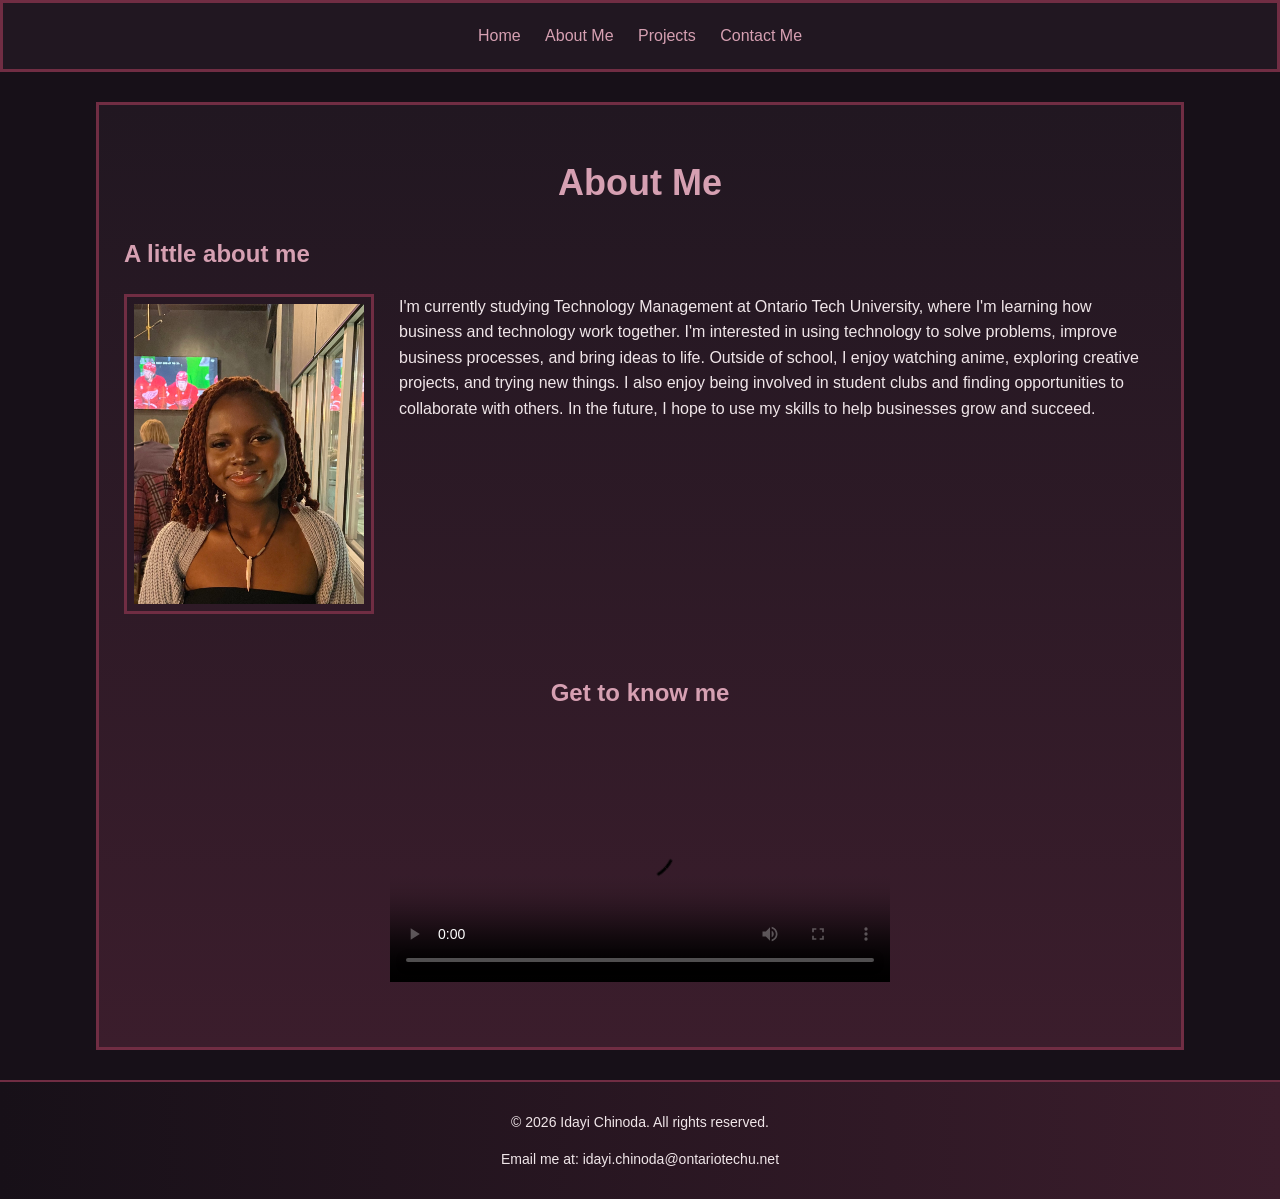
==== about.html @ 3673e556 "Add portfolio website files" ====
<!DOCTYPE html> <!--doctype declaration-->

<html lang = "en"> <!--sets page language to english-->

    <head>
        <meta charset="UTF-8"> <!--supports a wider range of characters-->
        <meta name="viewport" content = "width=device-width, initial-scale=1.0"> <!--tells browser how to set up webpage on different devices-->

        <title>About Me</title>

        <!--using link element and rel/href attributes to link css files-->
        <link rel="stylesheet" href="portfolio_style/laptop.css">
        <link rel="stylesheet" href="portfolio_style/tablet.css">
        <link rel="stylesheet" href="portfolio_style/mobile.css">
    </head>

    <body>
        <header>
            <nav><!--links to other web pages using href attribute-->
                <a href="index.html">Home</a>
                <a href="about.html">About Me</a>
                <a href="projects.html">Projects</a>
                <a href="contact.html">Contact Me</a>
            </nav>
        </header>

        <main>
            <h1>About Me</h1> 

            <div class="about-info"><!--creating class for my first wrapper-->
                <h2>A little about me</h2>

                <img src="IMG_2015.jpeg" alt="Photo of me" class="about-photo"><!--alt provides text alternative for assistive tech -->

                <p>I'm currently studying Technology Management at Ontario Tech University, where I'm learning how business and technology work together. I'm interested in using technology to solve problems, improve business processes, and bring ideas to life. Outside of school, I enjoy watching anime, exploring creative projects, and trying new things. I also enjoy being involved in student clubs and finding opportunities to collaborate with others. In the future, I hope to use my skills to help businesses grow and succeed.</p>   
            </div>

            <div class="about-video"><!--creating class for my second wrapper-->
                <h2>Get to know me</h2>
                
                <video width="500" controls poster="IMC_logo.png">
                    <source src="about_me_video.mp4" type="video/mp4">
                    <source src="about_me_video.ogv" type="video/ogg"><!--adding both ogv and mp4 formats for flexibility -->
                    Your browser doesn't support the video tag. <!--fall back text-->
                </video>
            </div>
        </main>

        <footer> <!--printing my email in footer and creating copyright-->
                <p>&copy; 2026 Idayi Chinoda. All rights reserved.</p>
                <p>Email me at: idayi.chinoda@ontariotechu.net</p>
        </footer>
    </body>

</html>
---- portfolio_style/laptop.css ----
/* general styling for page */

* { box-sizing: border-box; }

body {
    margin: 0px;
    padding: 0px;
    font-family: Verdana, Geneva, Arial, sans-serif;
    color: #F0E6E9;
    background-color: #171018;
    line-height: 1.6; /* adds spacing between lines for readability */
}

/* styling the nav bar */

header {
    background-color: #211721;
    padding: 20px;
    text-align: center;
    border : 3px solid #702D43;
}

nav a {
    color: #D6A0B2;
    margin: 0px 10px;
    text-decoration: none;
}

nav a:hover { /* when hovering text turns white*/
    color: white;
}

/* main content styling */

main {
    width: 85%;
    max-width: 1100px;
    margin: 30px auto;
    padding: 25px;
    text-align: center;

    /* using linear gradient for the background */
    background: linear-gradient(to bottom, #211721, #3B1D2C);

    border: 3px solid #702D43;
}

h1 {
    color: #D6A0B2;
    font-size: 36px;
}

h2 {
    color: #D6A0B2;
    font-size: 24px;
}

p {
    font-size: 16px;
}

/* about page styling */

.about-info { /*styling info section */
    width: 100%;
    text-align: left;
}

.about-photo { /*styling photo on about page */
    width: 250px;
    max-width: 40%;
    height: auto;
    float: left;
    margin: 0px 25px 20px 0px;
    border: 3px solid #702D43;
    padding: 7px;
}

.about-video { /*centers video section and adds spacing */
    clear: both;
    padding : 20px;
    text-align: center;
}

video {
    display: block;
    width: 500px;
    max-width: 100%;
    height: auto;
    margin: 20px auto;
}

/* styling for the projects page */

article {
    display: inline-block; /* puts the project elements next to each other */
    vertical-align: top;
    width: 44%;
    margin: 2%;
    padding: 20px;
    text-align: left;
    border: 1px solid #702D43;
    background-color: #211721;
}

article h2 {
    margin-top: 0px;
    font-size: 22px;
}

/* contact me page styling */

form {
    width: 70%;
    max-width: 450px;
    margin: 25px auto;
    text-align: left;
}

label {
    display: block;
    margin-top: 20px;
    color: #D6A0B2;
}

input, textarea {
    display: block;
    width: 100%;
    padding: 10px;
    margin-top: 5px;
    border: 3px solid #702D43;
    background-color: #211721;
    color: white;
    font-family: Arial, sans-serif;
    font-size: 16px;
}

textarea {
    height: 100px;
}

input:focus, textarea:focus { /* highlights form field when selected by the user */
    outline: 1px solid #D6A0B2;
}

button {
    margin-top: 15px;
    padding: 10px 20px;
    background-color: #702D43;
    color: white;
    border: 1px solid #D6A0B2;
    cursor: pointer;
}

button:hover {
    background-color: #8A3D56;
}

/* styling for footer */

footer {
    background: linear-gradient(to right, #171018, #3B1D2C); /* uses a horizontal linear gradient for the footer background */
    color: #F0E6E9;
    padding: 15px;
    text-align: center;
    border-top: 2px solid #702D43;
}

footer p {
    font-size: 14px;
}

footer a {
    color: #D6A0B2;
}
---- portfolio_style/tablet.css ----
@media only screen and (min-width: 481px)
and (max-width: 960px) { /* media query for screen sizes between 481 and 960 */

    main { /* main content styling */
        width: 90%;
        padding: 20px;
        margin: 25px auto;
    }

    h1 { /* sets font size for h1 */
        font-size: 32px;
    }

    h2 { /* sets font size for h2 */
        font-size: 22px;
    }

    nav a { /* adjusts horizontal margin surrounding nav bar */
        margin: 0px 7px;
    }

    article { /* changes size for articles */
        width: 45%;
        margin: 1.5%;
        padding: 15px;
    }

    .about-photo { /* declares size for photo class */
        width: 220px;
    }

    form { /* resizes width of contact form*/
        width: 80%;
    }

    video { /* declares size for video */
        width: 100%;
        max-width: 500px;
    }
}
---- portfolio_style/mobile.css ----
@media only screen and (max-width : 480px) { /* media query for screen sizes 480 and narrower */

    header { /* resizes padding around header */
        padding: 15px 10px;
    }

    nav a { /* displays nav links next to each other */
        display: inline-block;
        margin: 5px 6px;
        font-size: 14px;
    }

    main { /* main content styling */
        width: 94%;
        padding: 15px;
        margin: 20px auto;
    }

    h1 { /* declares font size for h1 */
        font-size: 28px;
    }

    h2 { /* declares font size for h2 */
        font-size: 21px;
    }

    /* stack the photo above the intro and centers it */

    .about-photo {
        float: none;
        display: block;
        width: 220px;
        max-width: 100%;
        margin: 0px auto 20px;
    }

    .about-info { /* re-aligns text */
        text-align: center;
    }

    .about-video { /* adds space above video */
        padding-top: 10px;
    }

    video { /* declares size for video */
        width: 100%;
        max-width: 100%;
    }

    /* stack projects vertically */

    article {
        display: block;
        width: 100%;
        margin: 20px 0px;
        padding: 15px;
    }

    /* make the contact form fit the screen */

    form { /* makes form fit screen */
        width: 100%;
    }

    input, textarea { /* declares size for input and textarea */
        width: 100%;
    }

    footer { /* resizes padding around footer */
        padding: 15px 10px;
    }

    footer p { /* makes font size smaller */
        font-size: 13px;
    }

}
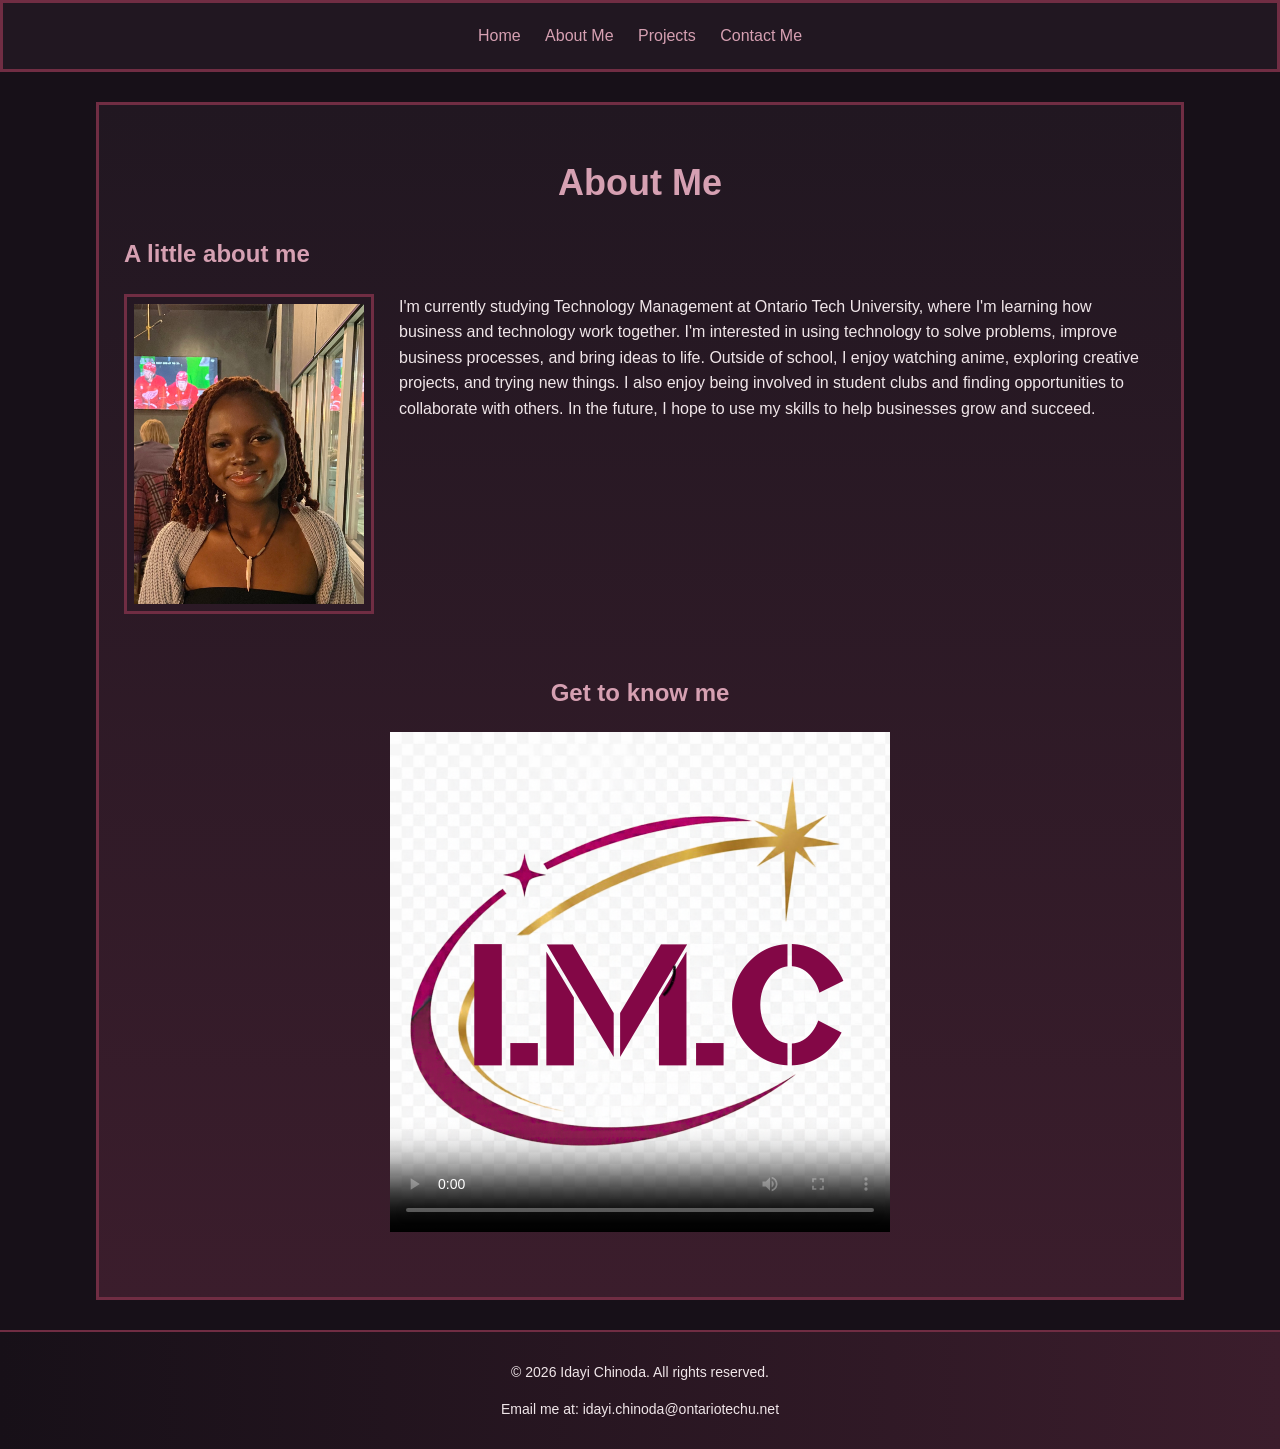
==== commit b7e2c655: "Fix video poster filename" ====
--- a/about.html
+++ b/about.html
@@ -38,7 +38,7 @@
             <div class="about-video"><!--creating class for my second wrapper-->
                 <h2>Get to know me</h2>
                 
-                <video width="500" controls poster="IMC_logo.png">
+                <video width="500" controls poster="IMC_Logo.png">
                     <source src="about_me_video.mp4" type="video/mp4">
                     <source src="about_me_video.ogv" type="video/ogg"><!--adding both ogv and mp4 formats for flexibility -->
                     Your browser doesn't support the video tag. <!--fall back text-->
